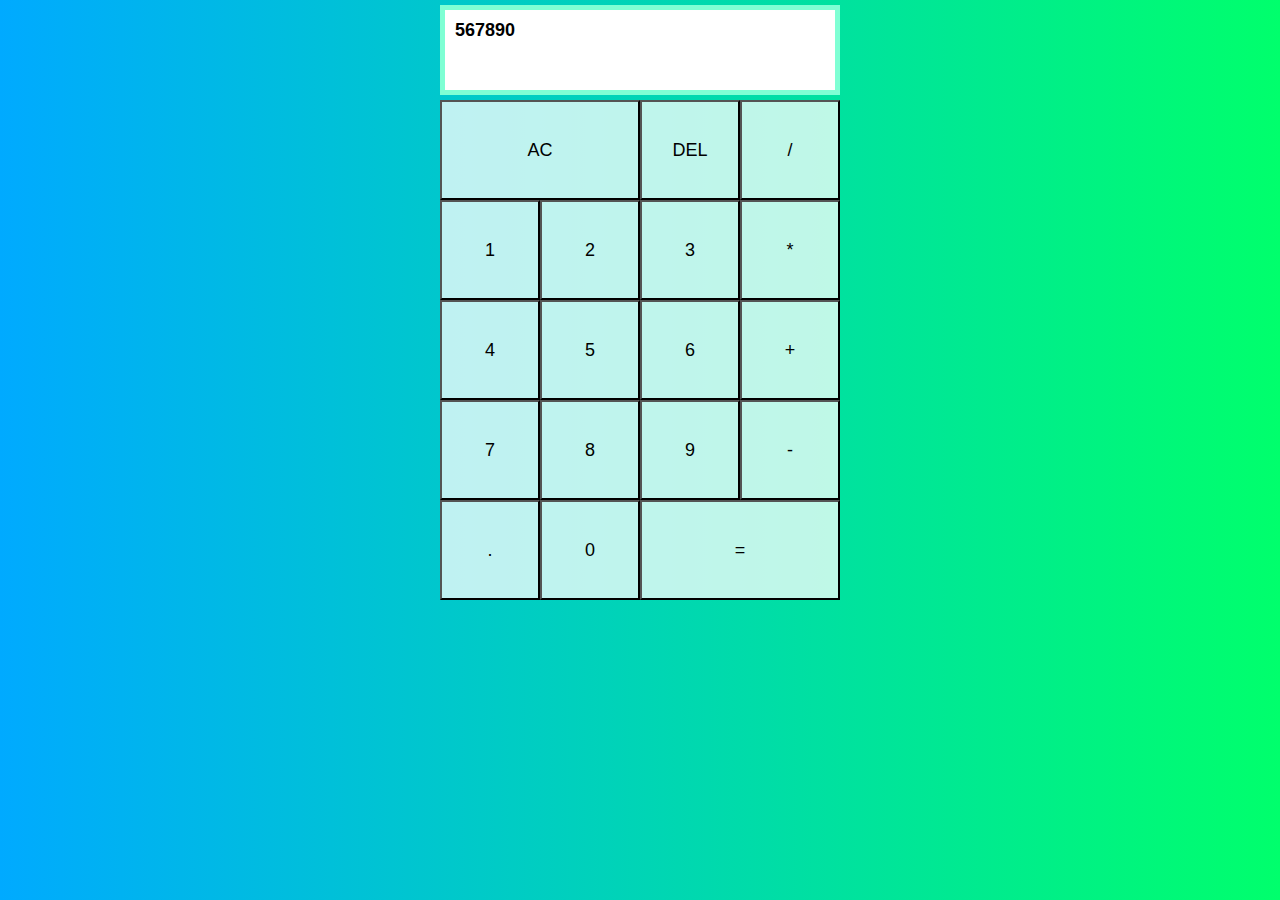
==== Calculator/index.html @ 53d0b80b "Add files via upload" ====
<!DOCTYPE html>
<html lang="en">
<head>
    <meta charset="UTF-8">
    <meta http-equiv="X-UA-Compatible" content="IE=edge">
    <meta name="viewport" content="width=device-width, initial-scale=1.0">
    <link rel="stylesheet" href="style.css">
    <title>Calculator</title>
</head>
<body>
    <div class="container">
        <div class="display">
            <div class="dis">567890</div>
        </div>
        <div class="numbers">
                <button class="op clearAll" onclick="clearAll()">AC</button>
                <button class="op clear" onclick="del()">DEL</button>
                <button class="op" onclick="set_op()">/</button>
                <button class="num" onclick="add()">1</button>
                <button class="num" onclick="add()">2</button>
                <button class="num" onclick="add()">3</button>
                <button class="op" onclick="set_op()">*</button>
                <button class="num" onclick="add()">4</button>
                <button class="num" onclick="add()">5</button>
                <button class="num" onclick="add()">6</button>
                <button class="op" onclick="set_op()">+</button>
                <button class="num" onclick="add()">7</button>
                <button class="num" onclick="add()">8</button>
                <button class="num" onclick="add()">9</button>
                <button class="op" onclick="set_op()">-</button>
                <button class="num" onclick="add()">.</button>
                <button class="num" onclick="add()">0</button>
                <button class="op res" onclick="set_res(0)">=</button>
            </div>
        </div>
</body>
<script src="index.js"></script>
</html>
---- Calculator/style.css ----
*{box-sizing: border-box; font-family: sans-serif; font-size:large;}

body{
    padding: 0;
    margin: 0;
    background:linear-gradient(to right,#00AAFF, #00FF6C);
}

.container{
    min-height: 100vh; display: flex;
    flex-direction: column;
    align-items: center;
}
/* .container{margin: 0 auto; position:absolute; left: 1rem; right: 1rem;} */

.display{
    margin: 5px; background-color: white;
    width: 400px;;
    min-height: 10vh;
    font-weight: bolder;
    border: 5px solid aquamarine;
}

.dis{padding: 10px;}

.numbers{
    display: grid;
    justify-content: center;
    align-content: center;
    grid-template-columns: repeat(4, 100px);
    grid-template-rows: minmax(100px, auto) repeat(5, 100px);
}

.clearAll, .res{
    grid-column: span 2;
}

.op, .num{
    background-color: rgba(255, 255, 255, 0.75);
}
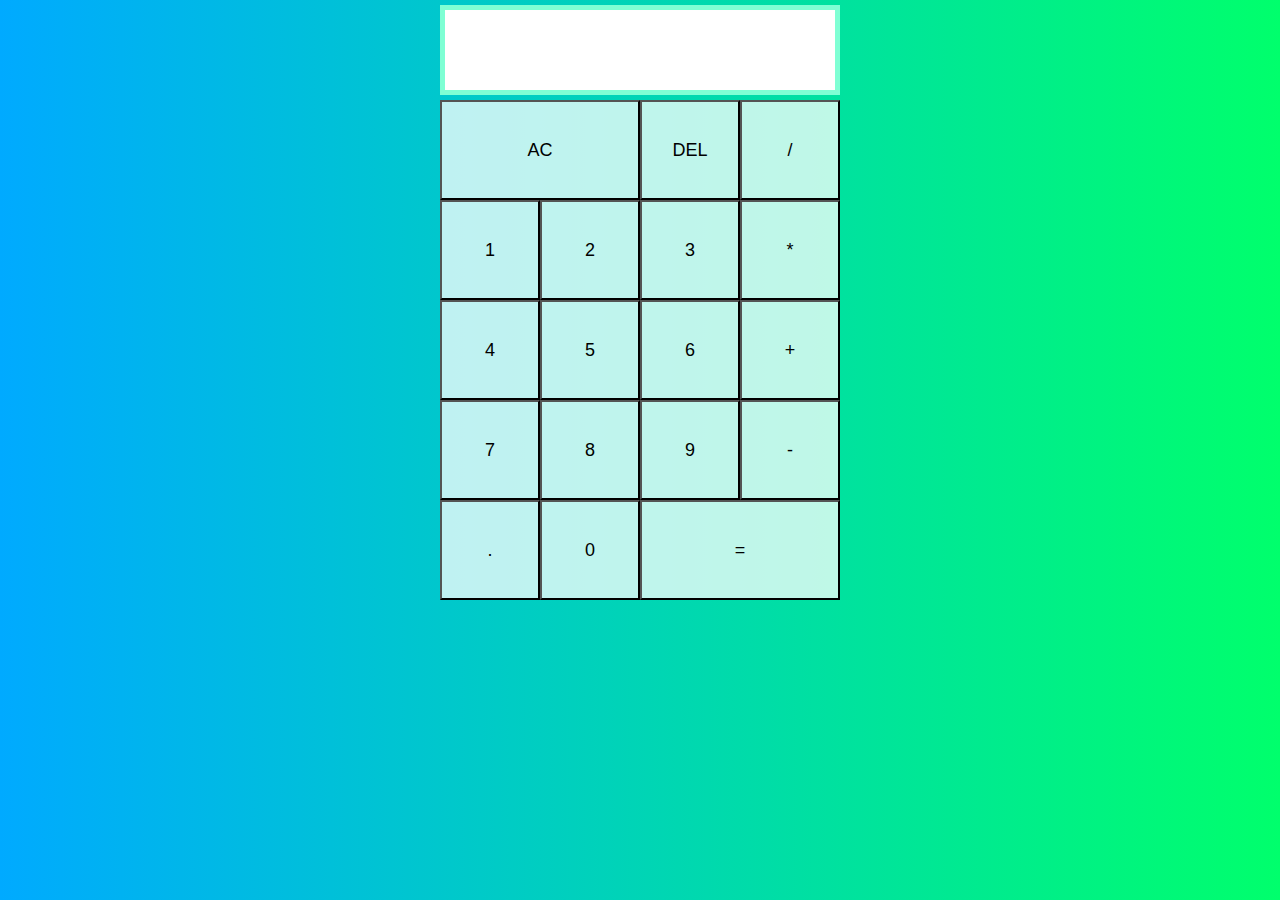
==== commit bd704c81: "Update index.html" ====
--- a/Calculator/index.html
+++ b/Calculator/index.html
@@ -10,7 +10,7 @@
 <body>
     <div class="container">
         <div class="display">
-            <div class="dis">567890</div>
+            <div class="dis"></div>
         </div>
         <div class="numbers">
                 <button class="op clearAll" onclick="clearAll()">AC</button>
@@ -35,4 +35,4 @@
         </div>
 </body>
 <script src="index.js"></script>
-</html>+</html>
